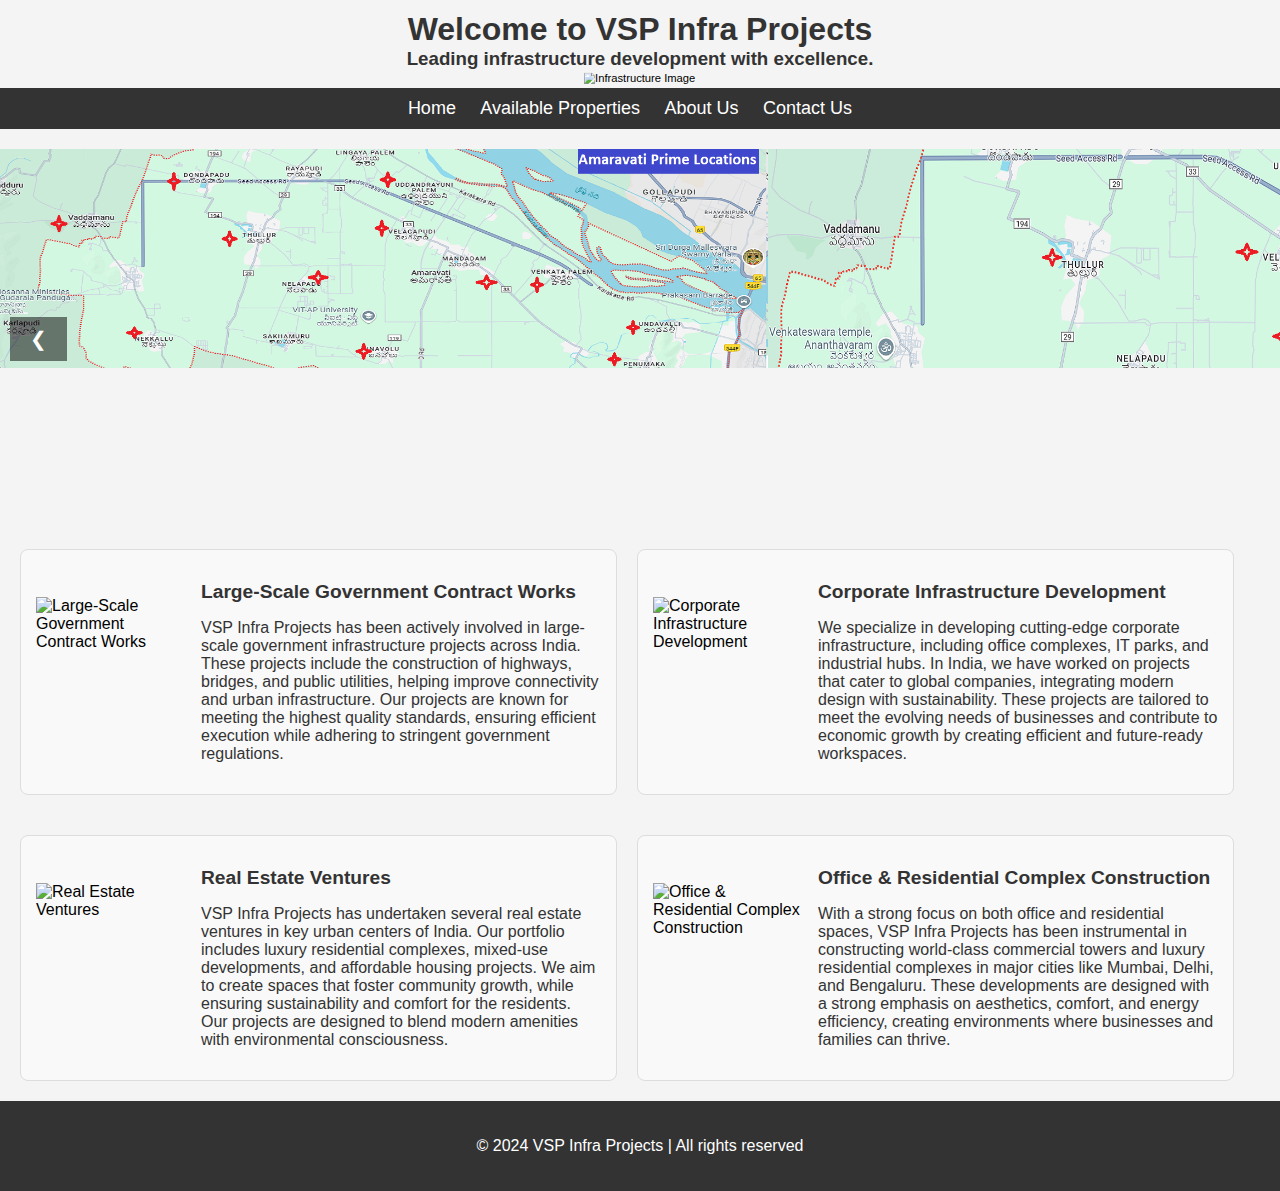
==== index.html @ 17451e42 "Push latest code3" ====
<!DOCTYPE html>
<html lang="en">

<head>
    <meta charset="UTF-8">
    <meta name="viewport" content="width=device-width, initial-scale=1.0">
    <title>VSP Infra Projects</title>
    <link rel="stylesheet" href="style.css">
</head>

<body>
    <header class="hero">
        <h1>Welcome to VSP Infra Projects</h1>
        <h3 style="margin-bottom: 0;">Leading infrastructure development with excellence.</h3>
        <img src=" images/hero.jpg" alt="Infrastructure Image" class="hero-img">
    </header>

    <nav class="navbar">
        <ul>
            <li><a href="index.html">Home</a></li>
            <li><a href="available-properties.html">Available Properties</a></li>
            <li><a href="about.html">About Us</a></li>
            <li><a href="contact.html">Contact Us</a></li>
        </ul>
    </nav>


    <div class="carousel-container">
        <div class="carousel">

            <div class="carousel-item"><img src="carouselimages/carousel1.png" alt="Image 1"></div>
            <div class="carousel-item"><img src="carouselimages/carousel2.png" alt="Image 2"></div>
            <div class="carousel-item"><img src="carouselimages/carousel3.png" alt="Image 3"></div>
            <div class="carousel-item"><img src="carouselimages/carousel4.png" alt="Image 4"></div>

        </div>
        <button class="carousel-button prev" id="prevBtn">❮</button>
        <button class="carousel-button next" id="nextBtn">❯</button>
    </div>


    <section id="dynamic-content">
        <!-- Dynamic Content will be injected by JavaScript -->
    </section>

    <script src="script.js"></script>


    <footer>
        <p>&copy; 2024 VSP Infra Projects | All rights reserved</p>
    </footer>
</body>

</html>
---- style.css ----
/* General Styles */
body {
    font-family: Arial, sans-serif;
    margin: 0;
    padding: 0;
    background-color: #f5f5f5;
}

h1,
h2 {
    color: #333;
}

/* Hero Section */
.hero {
    /* background: url('images/hero.jpg') no-repeat center center; */
    background-size: cover;
    color: black;

    /* Use semicolons and remove quotes */

    padding: 10px;
    padding-bottom: 0;
    text-align: center;
}

.hero-img {
    width: 75%;
    height: auto;
    transform: scale(0.70);
    size: auto;
}

/* Navbar Styles */
.navbar {
    background-color: #333;
    padding: 10px 0;
    text-align: center;
}

.navbar ul {
    list-style-type: none;
    margin: 0;
    padding: 0;
}

.navbar li {
    display: inline-block;
    margin-right: 20px;
}

.navbar a {
    color: white;
    text-decoration: none;
    font-size: 18px;
}

.navbar a:hover {
    color: #ff9900;
}

/* Footer Styles */
footer {
    background-color: #333;
    color: white;
    text-align: center;
    padding: 20px;
}

/* Dynamic Content Section */
#dynamic-content {
    display: flex;
    flex-wrap: wrap;
    gap: 20px;
    padding-left: 20px;
    /* Padding on the left for dynamic content */
}

.dynamic-section {
    display: flex;
    align-items: center;
    gap: 15px;
    border: 1px solid #ddd;
    /* Border around each section */
    padding: 15px;
    border-radius: 8px;
    /* Slightly rounded borders */
    background-color: #f9f9f9;
    /* Light background color for each section */
    margin-bottom: 20px;
}

.dynamic-section img {
    width: 150px;
    height: 150px;
}

.dynamic-section h2 {
    font-size: 1.2em;
}

.dynamic-section p {
    max-width: 400px;
    font-size: 1em;
    color: #333;
}

.dynamic-section:hover {
    background-color: #e9f1f7;
    /* Slight hover effect for better interactivity */
}




/* Form Styles */
form {
    background-color: white;
    padding: 20px;
    margin: 20px;
    box-shadow: 0 4px 6px rgba(0, 0, 0, 0.1);
}

label {
    font-size: 16px;
    display: block;
    margin-bottom: 8px;
}

input,
textarea {
    width: 100%;
    padding: 10px;
    margin-bottom: 20px;
    border: 1px solid #ccc;
    border-radius: 4px;
}

button[type="submit"] {
    background-color: #ff9900;
    color: white;
    padding: 10px 20px;
    border: none;
    border-radius: 4px;
    cursor: pointer;
}

button[type="submit"]:hover {
    background-color: #cc7a00;
}

.contact-details {
    padding: 20px;
    max-width: 800px;
    margin: 0 auto;
    line-height: 1.8;
    color: #333;
}

.contact-card {
    background-color: #f9f9f9;
    padding: 15px;
    border: 1px solid #ddd;
    border-radius: 8px;
    margin-bottom: 20px;
}

.contact-card h3 {
    margin-bottom: 10px;
    color: #0056b3;
}

.project-info h3 {
    margin-top: 30px;
    color: #0056b3;
}

.project-info ul {
    padding-left: 20px;
}

.project-info ul li {
    margin-bottom: 10px;
}

address {
    font-style: normal;
    line-height: 1.5;
    margin-top: 10px;
}

.team {
    margin: 20px 0;
    padding: 20px;
    border: 1px solid #ddd;
    background-color: #f9f9f9;
}

.leader {
    display: flex;
    align-items: center;
    gap: 20px;
}

.leader img {
    width: 150px;
    height: 150px;
    border-radius: 50%;
    object-fit: cover;
    border: 2px solid #ddd;
}

.leader-info {
    max-width: 600px;
}

.leader-info h4 {
    margin: 0;
    color: #333;
}

section.about-content {
    padding-left: 16px;
}

table {
    width: 100%;
    border-collapse: collapse;
    margin: 20px 0;
    font-family: Arial, sans-serif;
    background-color: #fff;
    box-shadow: 0 2px 5px rgba(0, 0, 0, 0.1);
}

th,
td {
    padding: 12px 15px;
    border: 1px solid #ddd;
    text-align: left;
}

thead th {
    background-color: #f7f7f7;
    font-weight: bold;
}

tbody tr:nth-child(even) {
    background-color: #f9f9f9;
}

tbody tr:hover {
    background-color: #f1f1f1;
}


/* styling for properties and details pages */
body {
    font-family: Arial, sans-serif;
    margin: 0;
    padding: 0;
    background-color: #f5f5f5;
}

h1 {
    text-align: center;
    color: #333;
    margin-bottom: 0px;
    margin-top: 1px;
}

h3 {
    text-align: center;
    color: #333;

}

header.hero h3 {
    margin-top: 0;
    /* Or margin-bottom: 0; if that's the cause */
}

#navigation {
    margin: 20px;
    padding: 10px;
    background-color: #f9f9f9;
    border: 1px solid #ccc;
    border-radius: 8px;
}

#navigation h3 {
    margin-bottom: 10px;
    text-align: center;
}

/* Styling for Navigation Items */
#nav-list {
    display: grid;
    grid-template-columns: repeat(auto-fit, minmax(150px, 1fr));
    gap: 10px;
    padding: 0;
    list-style-type: none;
    justify-items: center;
}

#nav-list li {
    text-align: center;
    background-color: #4CAF50;
    color: white;
    padding: 8px 12px;
    border-radius: 5px;
    box-shadow: 0 2px 5px rgba(0, 0, 0, 0.2);
    transition: background-color 0.3s ease;
}

#nav-list li a {
    text-decoration: none;
    color: white;
    font-weight: bold;
}

#nav-list li:hover {
    background-color: #45a049;
}

/* Product Container Styling */
#product-container {
    margin: 20px;
    padding: 20px;
    display: flex;
    flex-direction: column;
    gap: 20px;
}

#product-container>div {
    padding: 15px;
    border: 1px solid #ddd;
    border-radius: 8px;
    box-shadow: 0 2px 5px rgba(0, 0, 0, 0.1);
}

/* Logo Styling */
#logo {
    display: block;
    margin: 20px auto;
    width: 200px;
    /* Adjust the size as needed */
    height: auto;
}

/* Logo Styling */
/* Logo Styling */
/* Logo Styling */
#logo {
    display: block;
    width: 80px;
    /* Adjusted smaller logo width */
    height: auto;
    margin: 20px auto;
    /* Center the logo horizontally with some top and bottom margin */
}

/* Scroll-to-Top Button */
#scrollToTopBtn {
    position: fixed;
    bottom: 20px;
    right: 20px;
    display: none;
    background-color: #4CAF50;
    color: white;
    border: none;
    border-radius: 50%;
    padding: 10px 15px;
    cursor: pointer;
    font-size: 18px;
    box-shadow: 0 2px 5px rgba(0, 0, 0, 0.3);
    transition: background-color 0.3s ease;
}

#scrollToTopBtn:hover {
    background-color: #45a049;
}



#product-detail {
    padding: 60px;
    margin: 30px auto;
}

/* Back to Product Listing Link/Button */
.back-link {
    display: inline-block;
    margin: 20px 0;
    padding: 10px 15px;
    background-color: #4CAF50;
    color: white;
    text-decoration: none;
    font-weight: bold;
    border-radius: 5px;
    box-shadow: 0 2px 5px rgba(0, 0, 0, 0.2);
    transition: background-color 0.3s ease;
    text-align: center;
}

.back-link:hover {
    background-color: #45a049;
}

/* Optional: Center align the Back Link on the detail page */
.detail-container {
    text-align: center;
}

/* Carousel related */
body {
    font-family: Arial, sans-serif;
    margin: 0;
    display: blockx;
    justify-content: center;
    align-items: center;
    height: 100vh;
    background-color: #f4f4f4;
}

.carousel-container {
    position: relative;
    width: 1400px;
    /* Fixed width for carousel */
    height: 400px;
    /* Fixed height for carousel */
    overflow: hidden;
    padding-top: 20px;

}

.carousel {
    display: flex;
    transition: transform 0.3s ease-in-out;
    width: 100vw;
    /* Use viewport width for carousel width */
    height: auto;
    /* Maintain aspect ratio */
    max-width: 100%;
    /* Prevent overflow on larger screens */
}

.carousel-item {
    flex: 1 0 100%;
    width: auto;
    display: block;
    /* Match carousel container width */
    height: auto;
    /* Match carousel container height */
    box-sizing: border-box;

}

.carousel img {
    width: 100%;
    /* Make images occupy the full container width */
    flex-shrink: 0;
    /* Prevent images from shrinking */
    padding-left: auto;
}


.carousel-button {
    position: absolute;
    top: 50%;
    transform: translateY(-50%);
    background-color: rgba(0, 0, 0, 0.5);
    color: white;
    border: none;
    padding: 10px 20px;
    cursor: pointer;
    font-size: 20px;
    z-index: 100;
}

@media (min-width: 768px) {
    .carousel {
        width: 80vw;
        /* Adjust width for larger screens */
    }
}

@media (min-width: 1200px) {
    .carousel {
        width: 60vw;
        /* Adjust width for even larger screens */
    }
}

.carousel-button.prev {
    left: 10px;
}

.carousel-button.next {
    right: 10px;
}

.carousel-button:hover {
    background-color: rgba(0, 0, 0, 0.7);
}
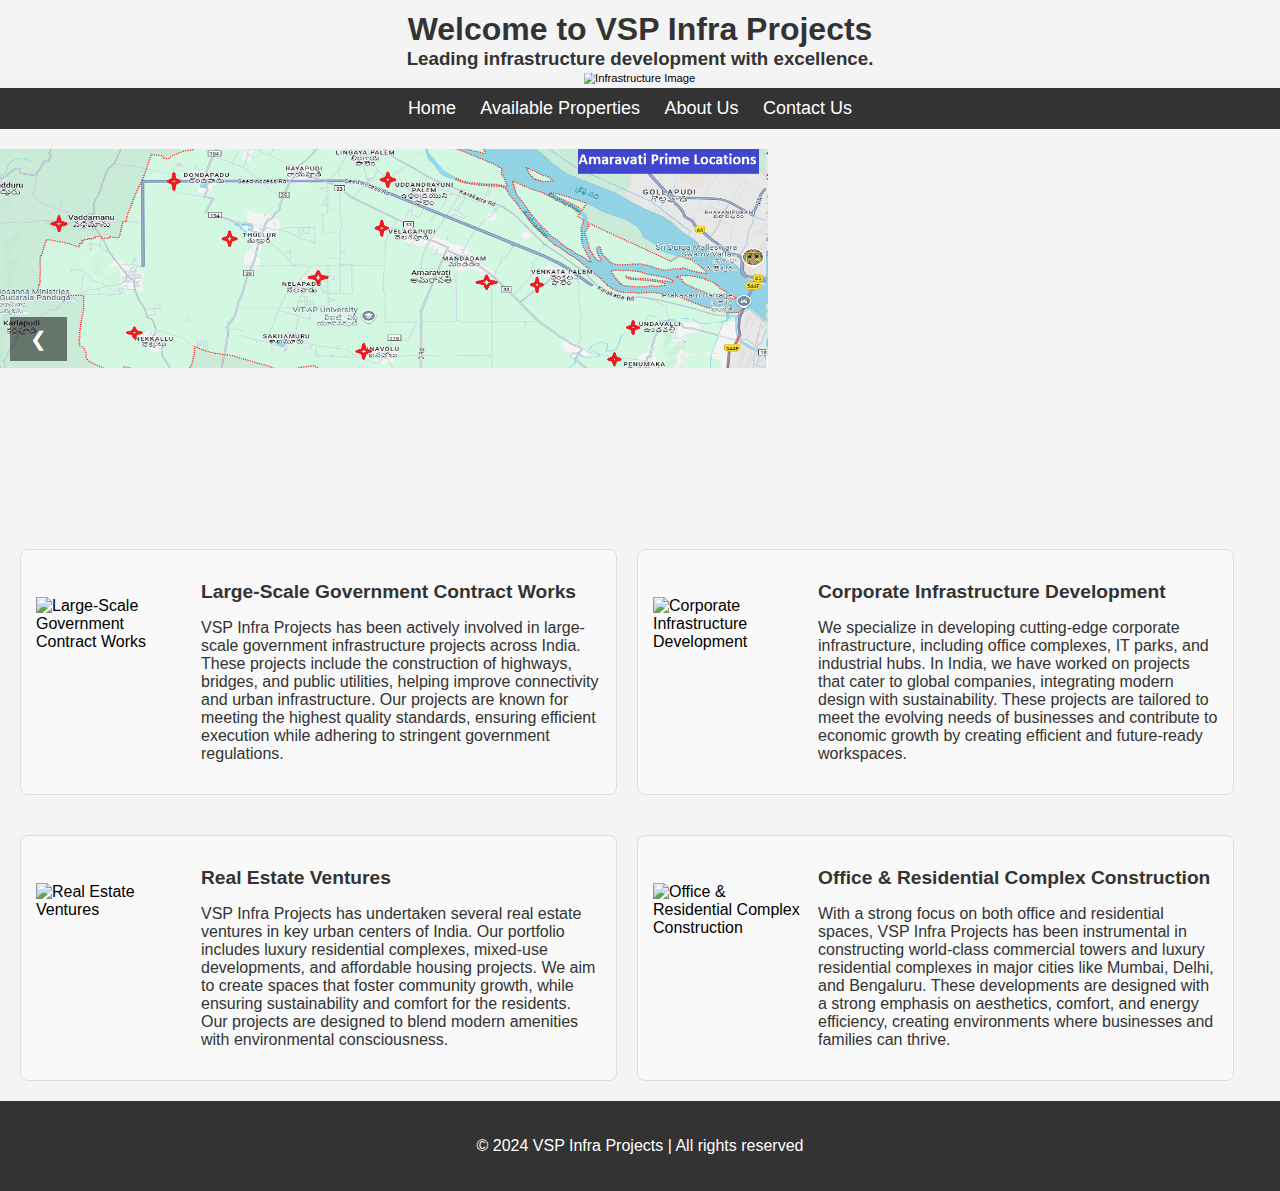
==== commit 53fb0a75: "Push latest code4" ====
--- a/index.html
+++ b/index.html
@@ -29,9 +29,7 @@
         <div class="carousel">
 
             <div class="carousel-item"><img src="carouselimages/carousel1.png" alt="Image 1"></div>
-            <div class="carousel-item"><img src="carouselimages/carousel2.png" alt="Image 2"></div>
-            <div class="carousel-item"><img src="carouselimages/carousel3.png" alt="Image 3"></div>
-            <div class="carousel-item"><img src="carouselimages/carousel4.png" alt="Image 4"></div>
+
 
         </div>
         <button class="carousel-button prev" id="prevBtn">❮</button>
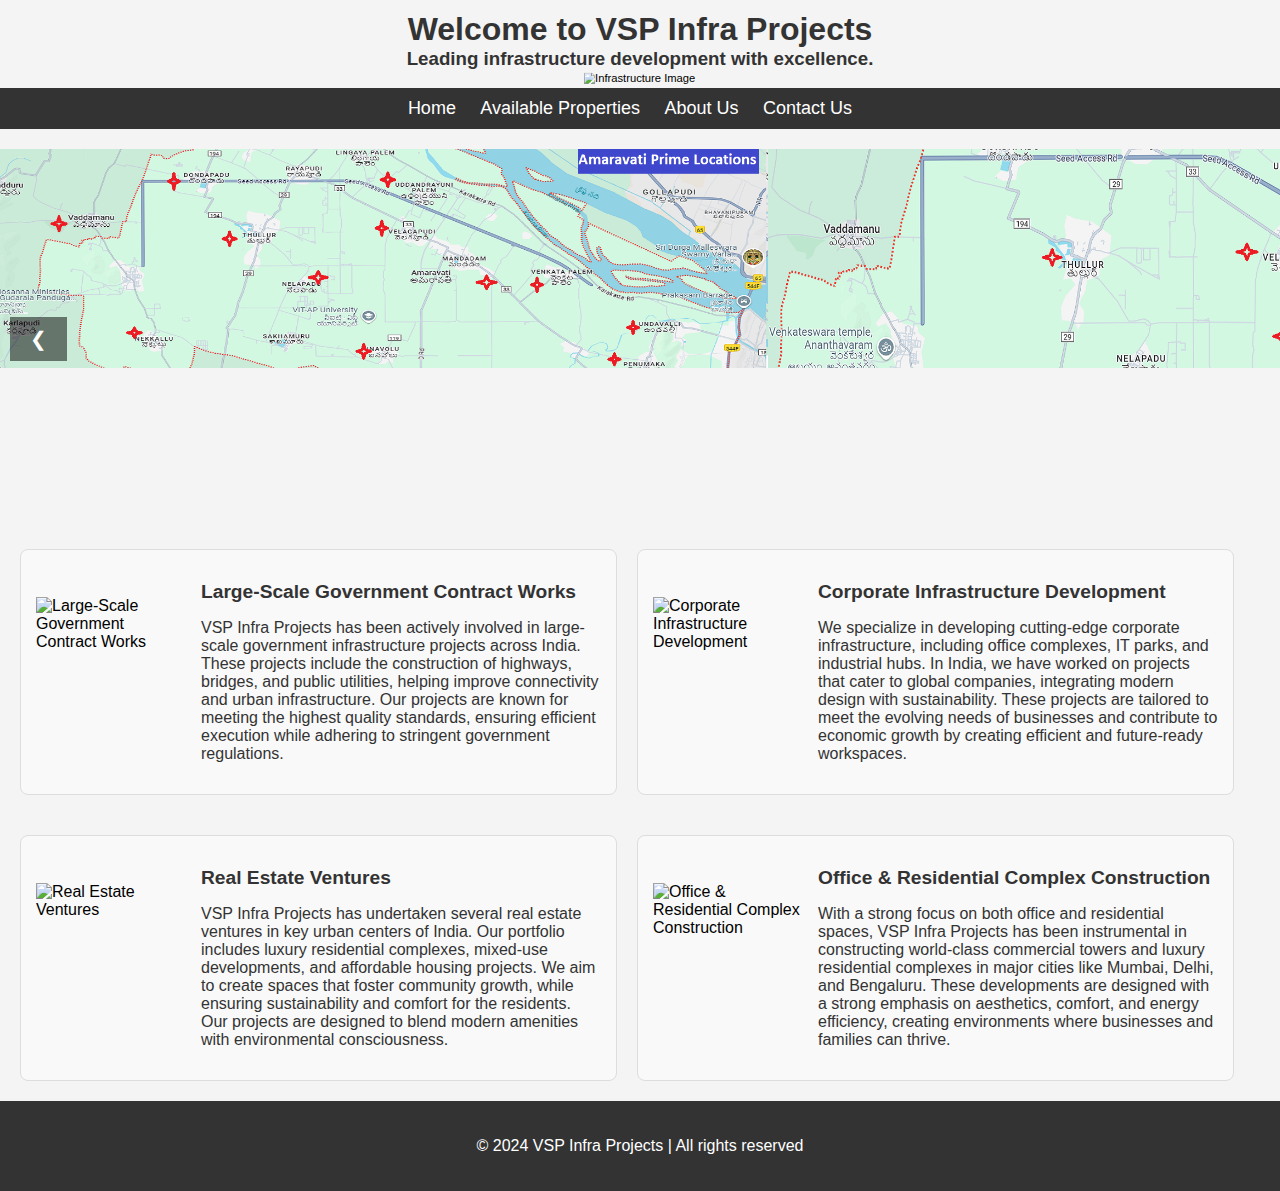
==== commit cf8d9cef: "Push latest code5" ====
--- a/index.html
+++ b/index.html
@@ -29,7 +29,9 @@
         <div class="carousel">
 
             <div class="carousel-item"><img src="carouselimages/carousel1.png" alt="Image 1"></div>
-
+            <div class="carousel-item"><img src="carouselimages/carousel2.png" alt="Image 2"></div>
+            <div class="carousel-item"><img src="carouselimages/carousel3.png" alt="Image 3"></div>
+            <div class="carousel-item"><img src="carouselimages/carousel4.png" alt="Image 4"></div>
 
         </div>
         <button class="carousel-button prev" id="prevBtn">❮</button>
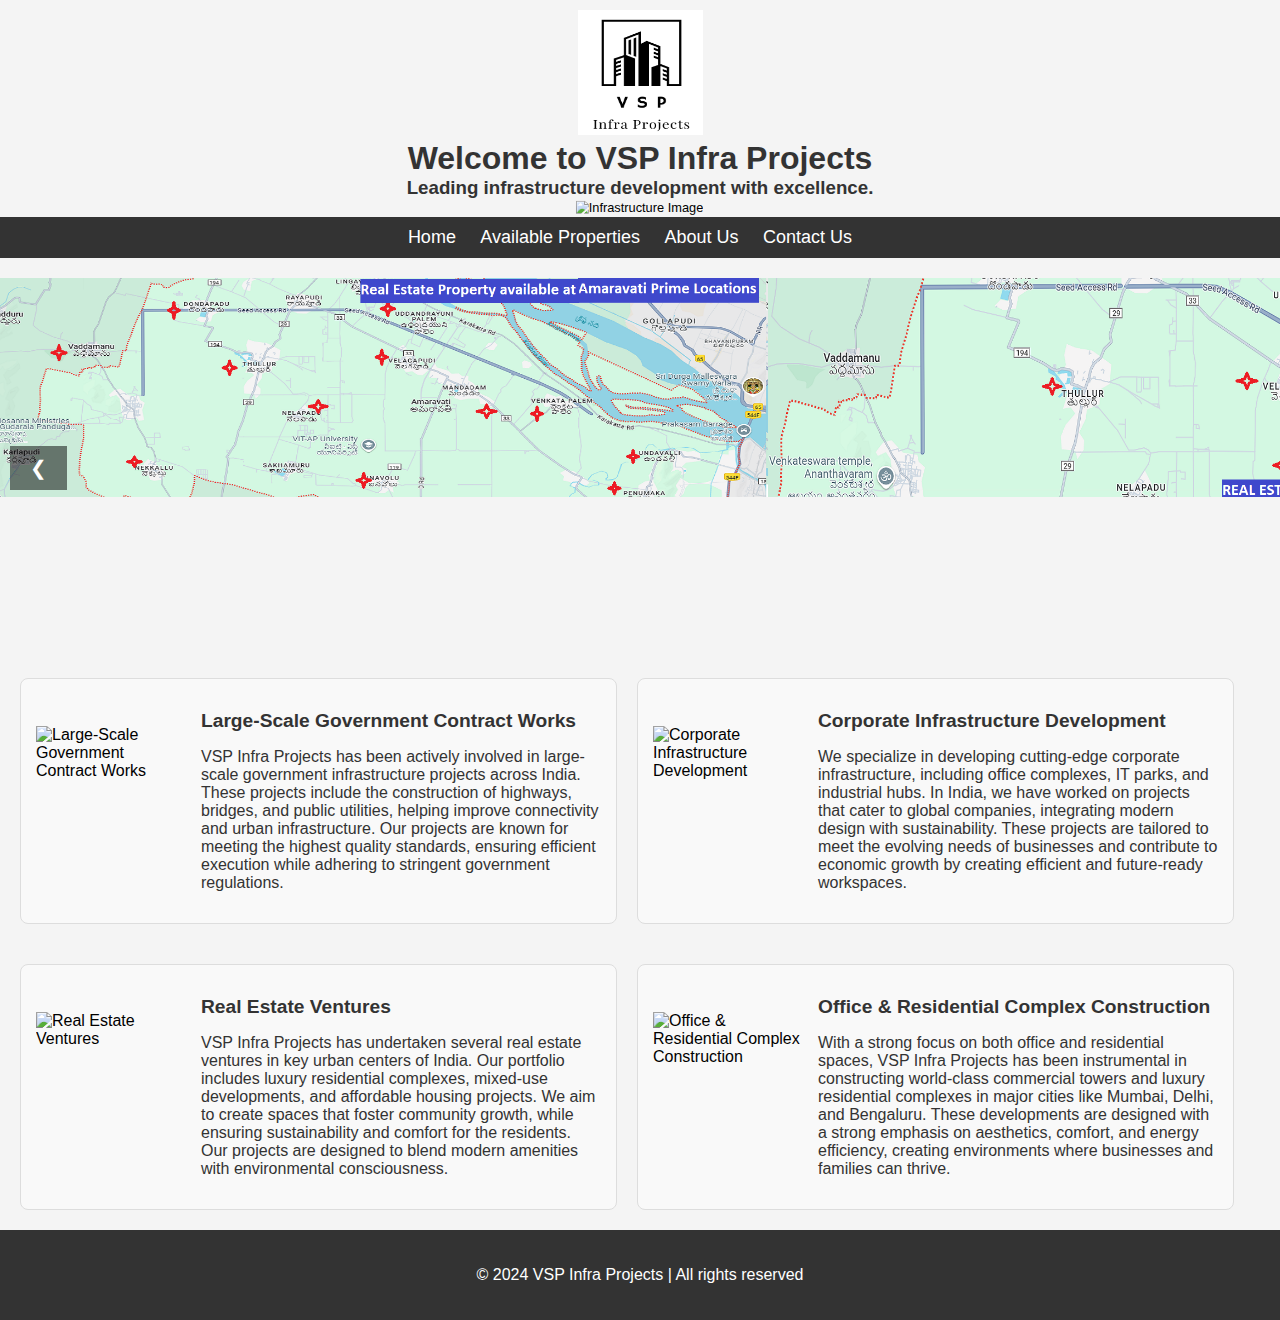
==== commit 40bfce4c: "Push latest deployment 9" ====
--- a/index.html
+++ b/index.html
@@ -10,6 +10,7 @@
 
 <body>
     <header class="hero">
+        <img src="images/logo.png" alt="Logo" class="logo">
         <h1>Welcome to VSP Infra Projects</h1>
         <h3 style="margin-bottom: 0;">Leading infrastructure development with excellence.</h3>
         <img src=" images/hero.jpg" alt="Infrastructure Image" class="hero-img">
--- a/style.css
+++ b/style.css
@@ -6,6 +6,13 @@
     background-color: #f5f5f5;
 }
 
+.logo {
+    width: 125px;
+    /* Adjust width as needed */
+    height: 125px;
+    /* Adjust height as needed */
+}
+
 h1,
 h2 {
     color: #333;
@@ -25,9 +32,9 @@
 }
 
 .hero-img {
-    width: 75%;
+    width: 85%;
     height: auto;
-    transform: scale(0.70);
+    transform: scale(0.80);
     size: auto;
 }
 
